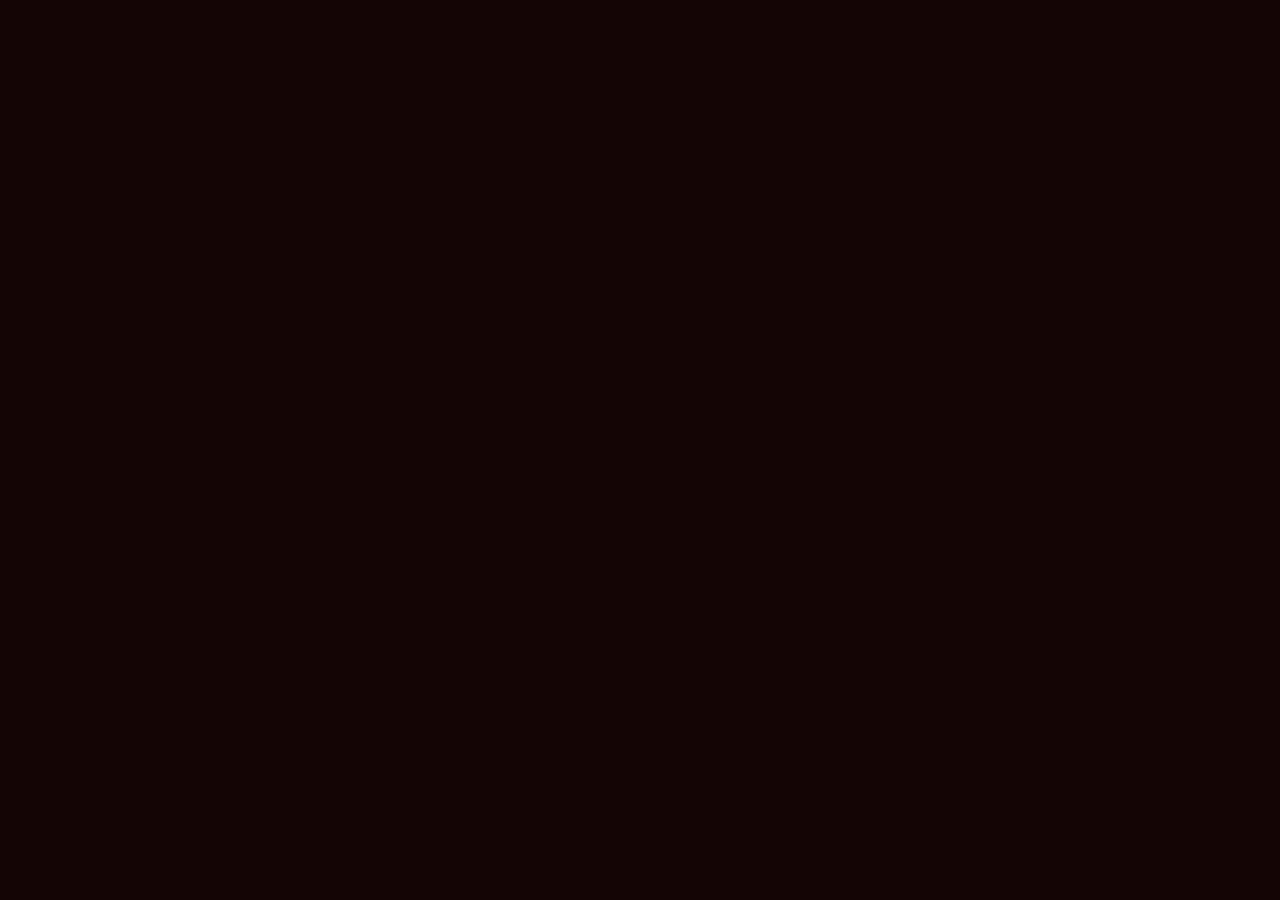
==== Clock/index.html @ 29551752 "Clock" ====
<!DOCTYPE html>
<html lang="en">
<head>
    <meta charset="UTF-8">
    <meta name="viewport" content="width=device-width, initial-scale=1.0">
    <link rel="stylesheet" href="./styles.css">
    <title>Clock</title>
</head>
<body>
    <div id="clock"></div>
    <script src="./main.js"></script>
</body>
</html>
---- Clock/styles.css ----
body {
    margin:0;
    padding: 0;
    display: flex;
    justify-content: center;
    min-height: 100vh;
    background-color: rgb(20, 5, 5);
}

#clock {
    font-size: 40px;
    color: white;
    margin: auto;
}
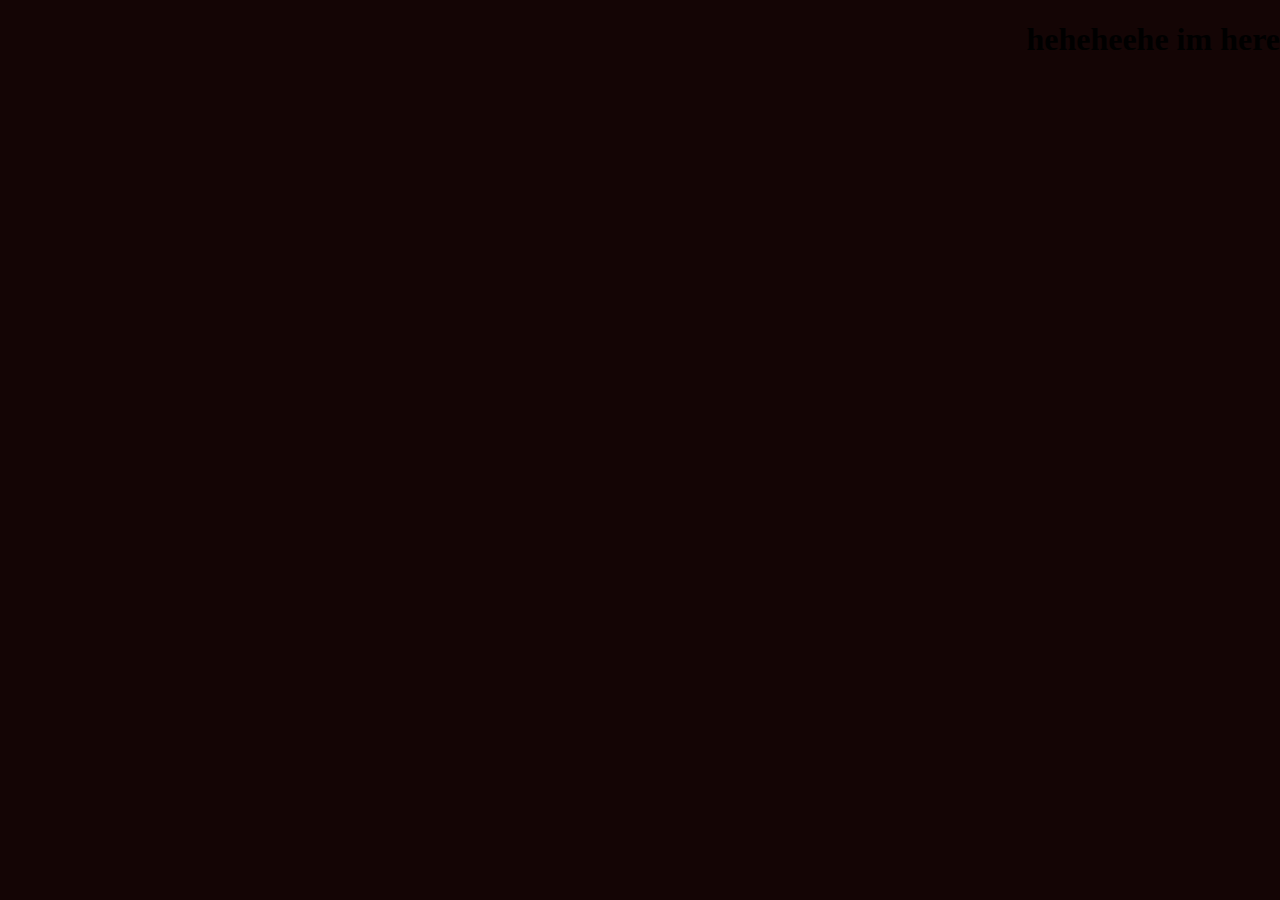
==== commit 16218258: "Update index.html" ====
--- a/Clock/index.html
+++ b/Clock/index.html
@@ -9,5 +9,6 @@
 <body>
     <div id="clock"></div>
     <script src="./main.js"></script>
+    <h1>heheheehe im here</h1>
 </body>
 </html>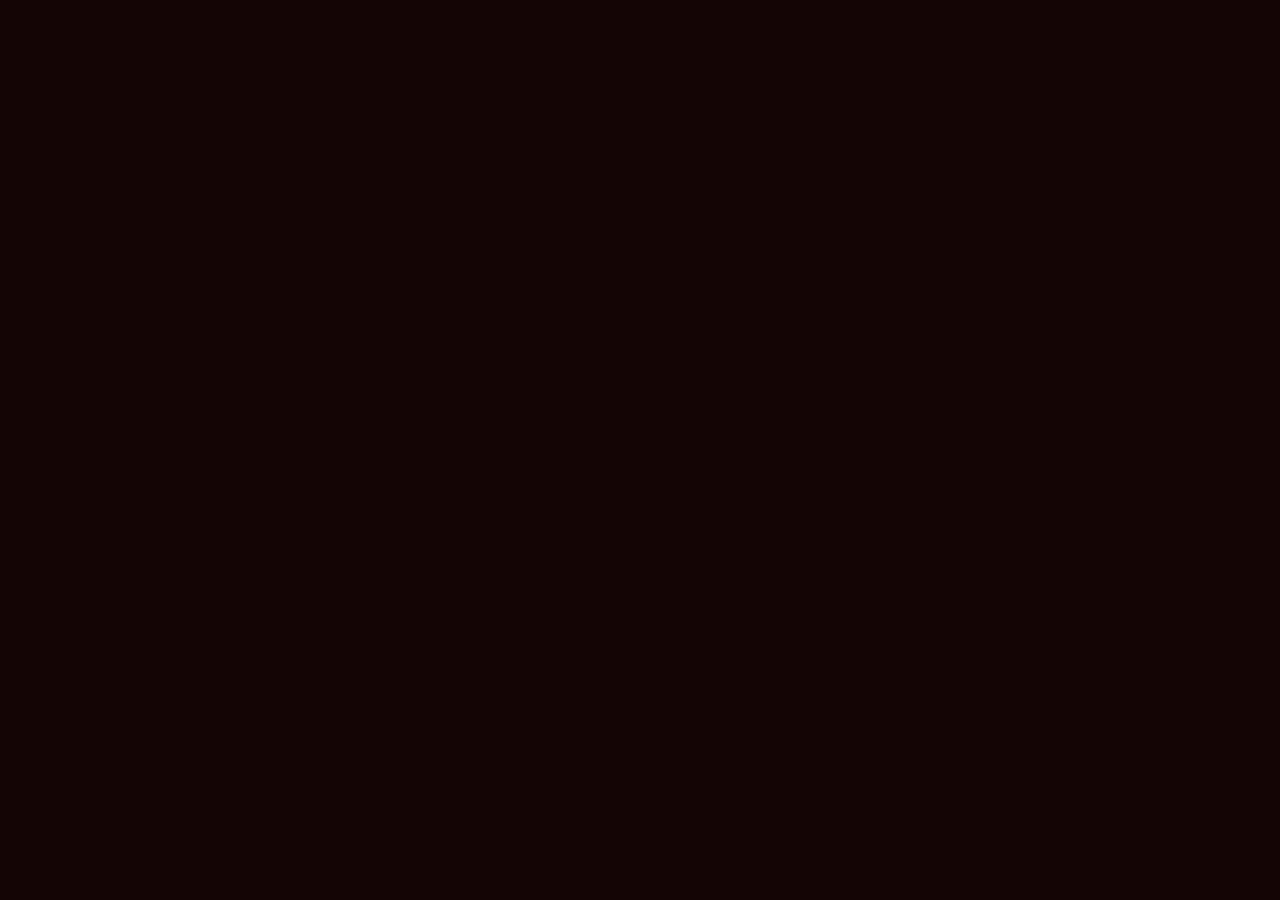
==== commit a5793aca: "Update index.html" ====
--- a/Clock/index.html
+++ b/Clock/index.html
@@ -9,6 +9,6 @@
 <body>
     <div id="clock"></div>
     <script src="./main.js"></script>
-    <h1>heheheehe im here</h1>
+    <!-- <h1>heheheehe im here</h1> -->
 </body>
 </html>